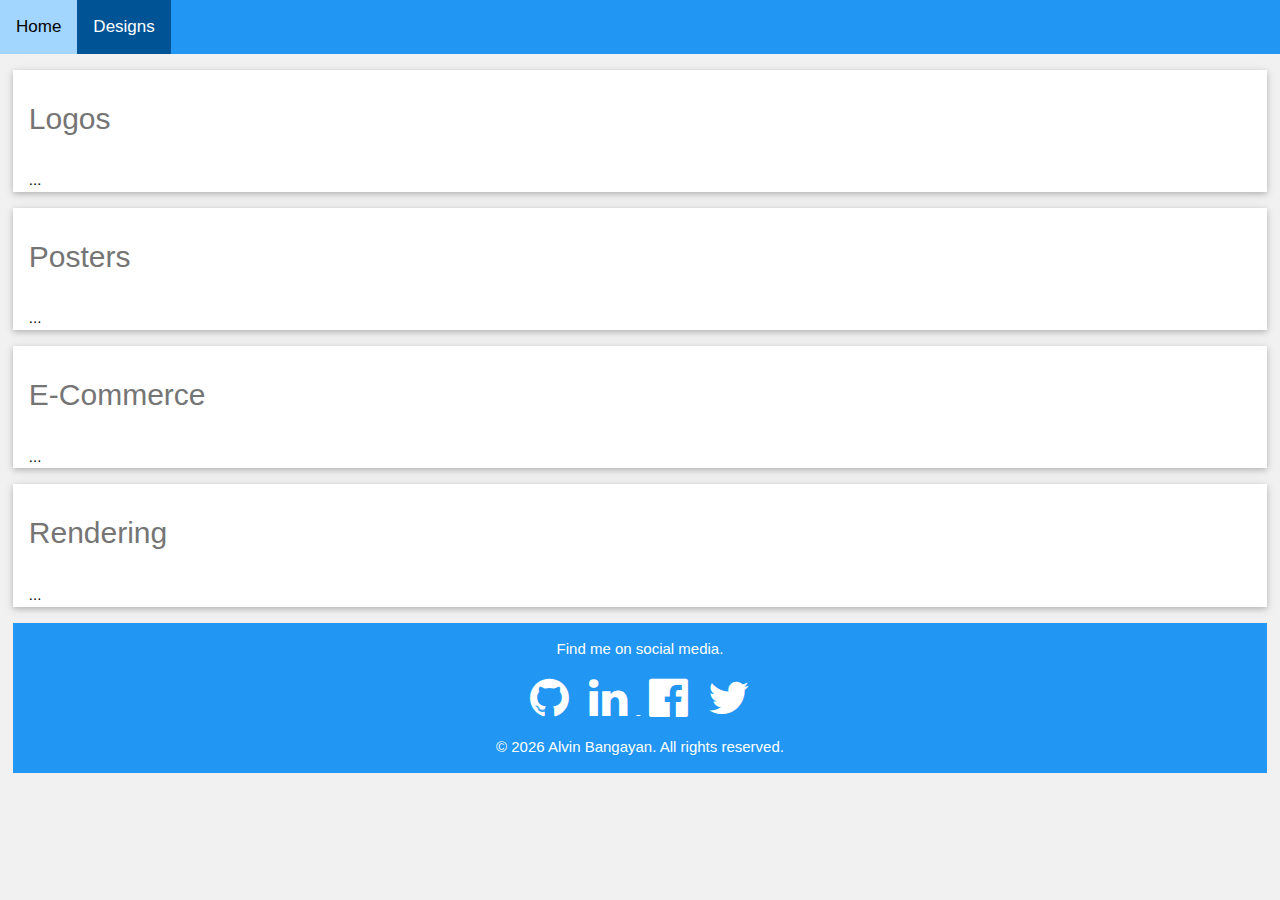
==== designs.html @ 819564cb "Added Design Page" ====
<!DOCTYPE html>
<html>

<head>
            <meta charset="UTF-8">  
            <title>Alvin Bangayan</title>
            <link rel="stylesheet" href="https://www.w3schools.com/w3css/4/w3.css">
            <link rel='stylesheet' href='https://fonts.googleapis.com/css?family=Roboto'>
            <link rel="stylesheet" href="https://cdnjs.cloudflare.com/ajax/libs/font-awesome/4.7.0/css/font-awesome.min.css">
            <link rel="stylesheet" href="style/style.css">
            <link rel="shortcut icon" type="image/ico" href="/img/favicon.ico" />




          <div class="topnav">
               <a href="index.html">Home</a>
               <a class="active" href="designs.html">Designs</a>
         
           </div>

          <div class="w3-content w3-margin-top" style="max-width:98%;">
    
        
      <body class="w3-light-grey">
           <div class="w3-row">
               <div class="w3-container w3-card w3-white w3-margin-bottom">
                    <h2 class="w3-text-grey w3-padding-16"></i>Logos</h2>
                <div class="w3-container" style="margin-top: 1%;"></div>

                <div id="cp_widget_8b1da6f0-f9a8-4ad4-b98c-add4969f4f32">...</div><script type="text/javascript">
                    var cpo = []; cpo["_object"] ="cp_widget_8b1da6f0-f9a8-4ad4-b98c-add4969f4f32"; cpo["_fid"] = "A0DAHxuwElxa";
                    var _cpmp = _cpmp || []; _cpmp.push(cpo);
                    (function() { var cp = document.createElement("script"); cp.type = "text/javascript";
                    cp.async = true; cp.src = "//www.cincopa.com/media-platform/runtime/libasync.js";
                    var c = document.getElementsByTagName("script")[0];
                    c.parentNode.insertBefore(cp, c); })(); </script>
                    
                </div>
              </div>

            <div class="w3-container w3-card w3-white w3-margin-bottom">
                <h2 class="w3-text-grey w3-padding-16"></i>Posters</h2>
              <div class="w3-container" style="margin-top: 1%;"></div>

              <div id="cp_widget_96834fc4-a96d-4fb2-b840-2269d2692312">...</div><script type="text/javascript">
                var cpo = []; cpo["_object"] ="cp_widget_96834fc4-a96d-4fb2-b840-2269d2692312"; cpo["_fid"] = "AcBAYw-rEddl";
                var _cpmp = _cpmp || []; _cpmp.push(cpo);
                (function() { var cp = document.createElement("script"); cp.type = "text/javascript";
                cp.async = true; cp.src = "//www.cincopa.com/media-platform/runtime/libasync.js";
                var c = document.getElementsByTagName("script")[0];
                c.parentNode.insertBefore(cp, c); })(); </script>


             </div>

             <div class="w3-container w3-card w3-white w3-margin-bottom">
                <h2 class="w3-text-grey w3-padding-16"></i>E-Commerce</h2>
              <div class="w3-container" style="margin-top: 1%;"></div>

              <div id="cp_widget_b3037b39-c482-4c34-bfe2-26bbb83bd942">...</div><script type="text/javascript">
                var cpo = []; cpo["_object"] ="cp_widget_b3037b39-c482-4c34-bfe2-26bbb83bd942"; cpo["_fid"] = "AYOAfw-yE9rm";
                var _cpmp = _cpmp || []; _cpmp.push(cpo);
                (function() { var cp = document.createElement("script"); cp.type = "text/javascript";
                cp.async = true; cp.src = "//www.cincopa.com/media-platform/runtime/libasync.js";
                var c = document.getElementsByTagName("script")[0];
                c.parentNode.insertBefore(cp, c); })(); </script>


             </div>

             <div class="w3-container w3-card w3-white w3-margin-bottom">
                <h2 class="w3-text-grey w3-padding-16"></i>Rendering</h2>
              <div class="w3-container" style="margin-top: 1%;"></div>

              <div id="cp_widget_b3037b39-c482-4c34-bfe2-26bbb83bd942">...</div><script type="text/javascript">
                var cpo = []; cpo["_object"] ="cp_widget_b3037b39-c482-4c34-bfe2-26bbb83bd942"; cpo["_fid"] = "AYOAfw-yE9rm";
                var _cpmp = _cpmp || []; _cpmp.push(cpo);
                (function() { var cp = document.createElement("script"); cp.type = "text/javascript";
                cp.async = true; cp.src = "//www.cincopa.com/media-platform/runtime/libasync.js";
                var c = document.getElementsByTagName("script")[0];
                c.parentNode.insertBefore(cp, c); })(); </script>


             </div>

        </body>

    </html>
             
</head>

<footer class="w3-container w3-blue w3-center w3-margin-top">
    <p>Find me on social media.</p>
    <a href="https://github.com/aldgreat" target="_blank"><i
        class="fa fa-3x fa-github footer_socialmedia w3-hover-opacity"></i></a>
    <a href="https://linkedin.com/in/gamelibrary" target="_blank"><i
        class="fa fa-3x fa-linkedin footer_socialmedia w3-hover-opacity"></i>
      <a href="https://facebook.com/lelouchkrishinada" target="_blank"><i
          class="fa fa-3x fa-facebook-official footer_socialmedia w3-hover-opacity"></i></a>
          <a href="https://twitter.com/BangayanAlvin" target="_blank"><i
            class="fa fa-3x fa-twitter footer_socialmedia w3-hover-opacity"></i></a></a>

    <p>©
        <script>document.write(new Date().getFullYear());</script> Alvin Bangayan. All rights reserved.</p>
  </footer>
---- style/style.css ----
body {
    min-width: 300px;
}

span.avoidwrap {
    display: inline-block;
}

.footer_socialmedia {
    margin-left: 8px;
    margin-right: 8px;
}

#senderNameError, #senderEmailError, #messageError {
    color: #FF0000;
    font-size: 12px;
    display: none;
}

#sendEmailErrorMessage {
    color: #FF0000;
    font-size: 12px;
    display: inline;
    margin-left: 20px;
}

#container:before {
    content: '';
    position: absolute;
    top: 0;
    left: 0;
    right: 0;
    bottom: 0;
}
.captcha-notice {
    font-size: 10px;
    color: rgb(169, 169, 169);
    display: inline-block;
    width: 255px;
    text-align: right;
    margin: 5px 10px;
}

@media only screen and (max-width: 450px) {
    .captcha-notice {
      width: 50%;
      font-size: 7px;
      margin: 10px 5px 0 0;
    }
  }

.captcha-notice > a:hover {
    color: blue;
    opacity: .6;
}

.g-recaptcha {
    display: inline;
}

.grecaptcha-badge {
    visibility: hidden;
}

.topnav {
    background-color: #2196f3;
    overflow: hidden;
  }
  
  /* Style the links inside the navigation bar */
  .topnav a {
    float: left;
    color: #f2f2f2;
    text-align: center;
    padding: 14px 16px;
    text-decoration: none;
    font-size: 17px;
  }
  
  /* Change the color of links on hover */
  .topnav a:hover {
    background-color: #a3d6ff;
    color: black;
  }
  
  /* Add a color to the active/current link */
  .topnav a.active {
    background-color: #005496;
    color: white;
  }

  * {
    box-sizing: border-box;
  }
  
  /* Position the image container (needed to position the left and right arrows) */
  .container {
    position: relative;
  }
  
  /* Hide the images by default */
  .mySlides {
    display: none;
  }
  
  /* Add a pointer when hovering over the thumbnail images */
  .cursor {
    cursor: pointer;
  }
  
  /* Next & previous buttons */
  .prev,
  .next {
    cursor: pointer;
    position: absolute;
    top: 40%;
    width: auto;
    padding: 16px;
    margin-top: -50px;
    color: white;
    font-weight: bold;
    font-size: 20px;
    border-radius: 0 3px 3px 0;
    user-select: none;
    -webkit-user-select: none;
  }
  
  /* Position the "next button" to the right */
  .next {
    right: 0;
    border-radius: 3px 0 0 3px;
  }
  
  /* On hover, add a black background color with a little bit see-through */
  .prev:hover,
  .next:hover {
    background-color: rgba(0, 0, 0, 0.8);
  }
  
  /* Number text (1/3 etc) */
  .numbertext {
    color: #f2f2f2;
    font-size: 12px;
    padding: 8px 12px;
    position: absolute;
    top: 0;
  }
  
  /* Container for image text */
  .caption-container {
    text-align: center;
    background-color: #222;
    padding: 2px 16px;
    color: white;
  }
  
  .row:after {
    content: "";
    display: table;
    clear: both;
  }
  
  /* Six columns side by side */
  .column {
    float: left;
    width: 16.66%;
  }
  
  /* Add a transparency effect for thumnbail images */
  .demo {
    opacity: 0.6;
  }
  
  .active,
  .demo:hover {
    opacity: 1;
  }
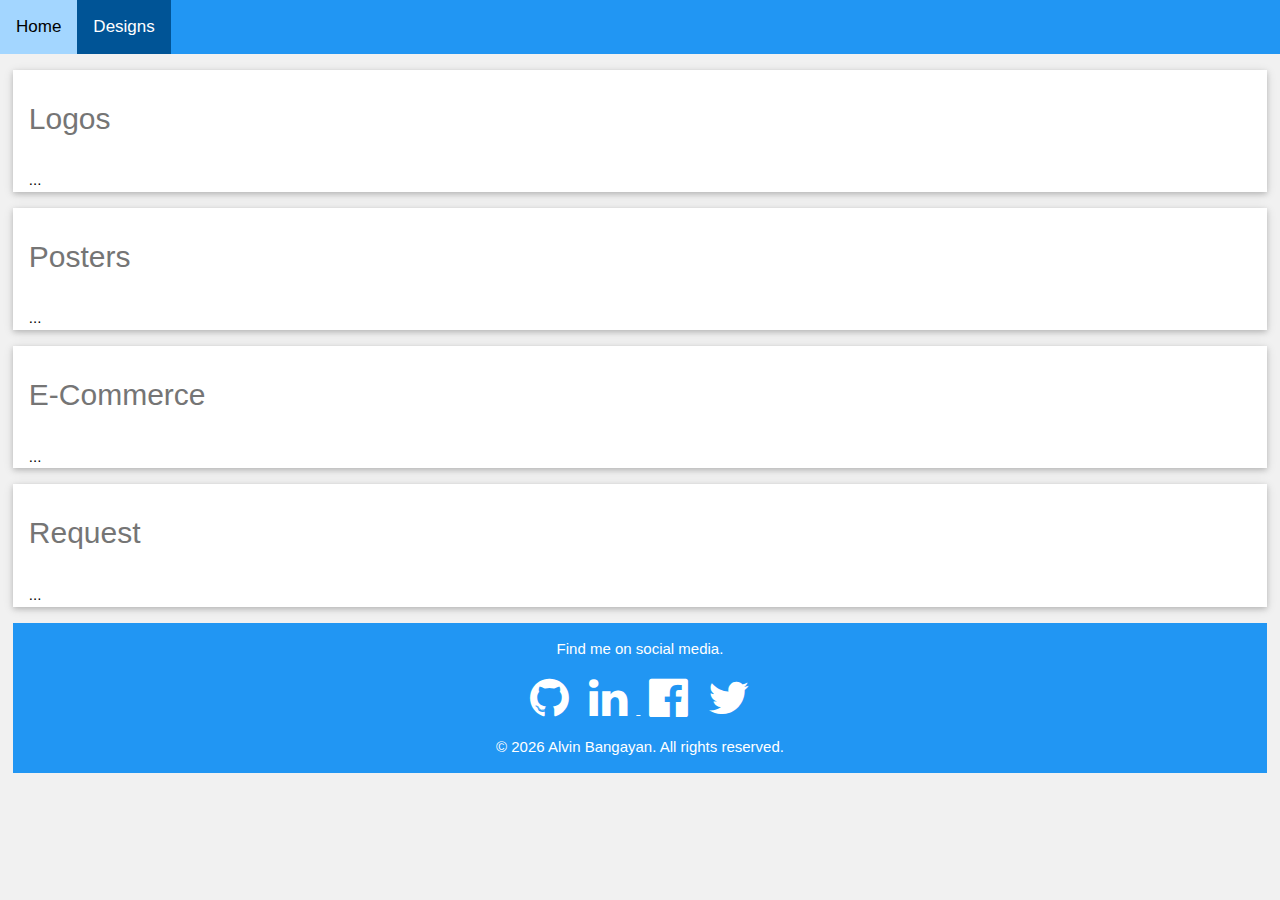
==== commit e1f1e980: "Add Request" ====
--- a/designs.html
+++ b/designs.html
@@ -71,11 +71,11 @@
              </div>
 
              <div class="w3-container w3-card w3-white w3-margin-bottom">
-                <h2 class="w3-text-grey w3-padding-16"></i>Rendering</h2>
+                <h2 class="w3-text-grey w3-padding-16"></i>Request</h2>
               <div class="w3-container" style="margin-top: 1%;"></div>
 
-              <div id="cp_widget_b3037b39-c482-4c34-bfe2-26bbb83bd942">...</div><script type="text/javascript">
-                var cpo = []; cpo["_object"] ="cp_widget_b3037b39-c482-4c34-bfe2-26bbb83bd942"; cpo["_fid"] = "AYOAfw-yE9rm";
+              <div id="cp_widget_ab23410f-6432-4ecf-8817-704b90d2e7d7">...</div><script type="text/javascript">
+                var cpo = []; cpo["_object"] ="cp_widget_ab23410f-6432-4ecf-8817-704b90d2e7d7"; cpo["_fid"] = "AwBAMyu1Kd-Y";
                 var _cpmp = _cpmp || []; _cpmp.push(cpo);
                 (function() { var cp = document.createElement("script"); cp.type = "text/javascript";
                 cp.async = true; cp.src = "//www.cincopa.com/media-platform/runtime/libasync.js";
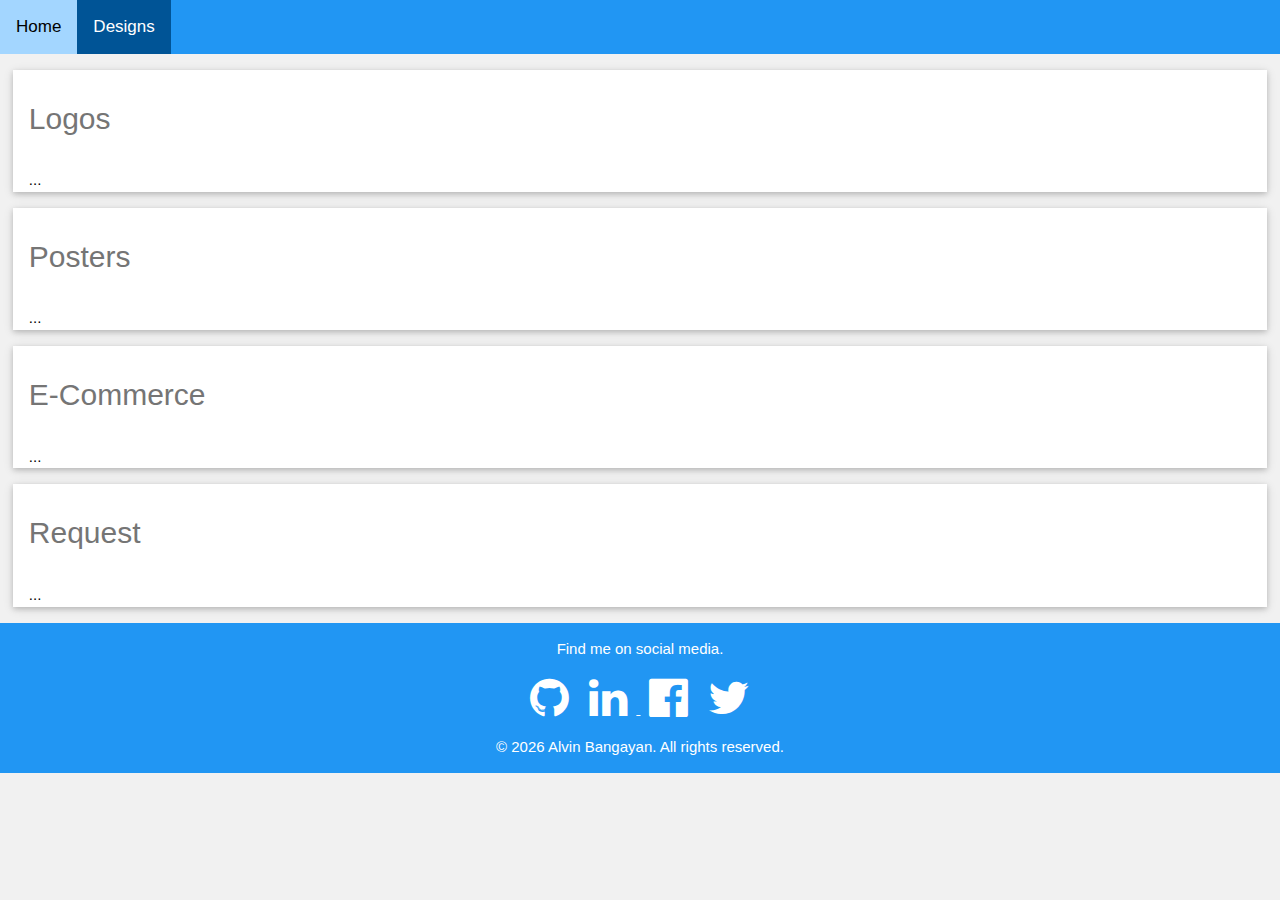
==== commit f38eea07: "update css" ====
--- a/designs.html
+++ b/designs.html
@@ -9,8 +9,8 @@
             <link rel='stylesheet' href='https://fonts.googleapis.com/css?family=Roboto'>
             <link rel="stylesheet" href="https://cdnjs.cloudflare.com/ajax/libs/font-awesome/4.7.0/css/font-awesome.min.css">
             <link rel="stylesheet" href="style/style.css">
-            <link rel="shortcut icon" type="image/ico" href="/img/favicon.ico" />
-
+            <link rel="shortcut icon" type="image/ico" href="favicon.ico" />
+</head>
 
 
 
@@ -85,27 +85,37 @@
 
              </div>
 
+            </div>
+
+            <footer class="w3-container w3-blue w3-center w3-margin-top">
+              <p>Find me on social media.</p>
+              <a href="https://github.com/aldgreat" target="_blank"><i
+                  class="fa fa-3x fa-github footer_socialmedia w3-hover-opacity"></i></a>
+              <a href="https://linkedin.com/in/gamelibrary" target="_blank"><i
+                  class="fa fa-3x fa-linkedin footer_socialmedia w3-hover-opacity"></i>
+                <a href="https://facebook.com/lelouchkrishinada" target="_blank"><i
+                    class="fa fa-3x fa-facebook-official footer_socialmedia w3-hover-opacity"></i></a>
+                    <a href="https://twitter.com/BangayanAlvin" target="_blank"><i
+                      class="fa fa-3x fa-twitter footer_socialmedia w3-hover-opacity"></i></a></a>
+          
+              <p>©
+                  <script>document.write(new Date().getFullYear());</script> Alvin Bangayan. All rights reserved.</p>
+            </footer>
+
         </body>
 
     </html>
-             
+
+
+
+            
+            
+<!DOCTYPE html>
+<html>
+<head>
+<meta charset="utf-8">
+<meta name="viewport" content="width=device-width, initial-scale=1, shrink-to-fit=no">
+<title>Alvin Bangayan</title>
 </head>
 
-<footer class="w3-container w3-blue w3-center w3-margin-top">
-    <p>Find me on social media.</p>
-    <a href="https://github.com/aldgreat" target="_blank"><i
-        class="fa fa-3x fa-github footer_socialmedia w3-hover-opacity"></i></a>
-    <a href="https://linkedin.com/in/gamelibrary" target="_blank"><i
-        class="fa fa-3x fa-linkedin footer_socialmedia w3-hover-opacity"></i>
-      <a href="https://facebook.com/lelouchkrishinada" target="_blank"><i
-          class="fa fa-3x fa-facebook-official footer_socialmedia w3-hover-opacity"></i></a>
-          <a href="https://twitter.com/BangayanAlvin" target="_blank"><i
-            class="fa fa-3x fa-twitter footer_socialmedia w3-hover-opacity"></i></a></a>
 
-    <p>©
-        <script>document.write(new Date().getFullYear());</script> Alvin Bangayan. All rights reserved.</p>
-  </footer>
-            
-            
-
-
